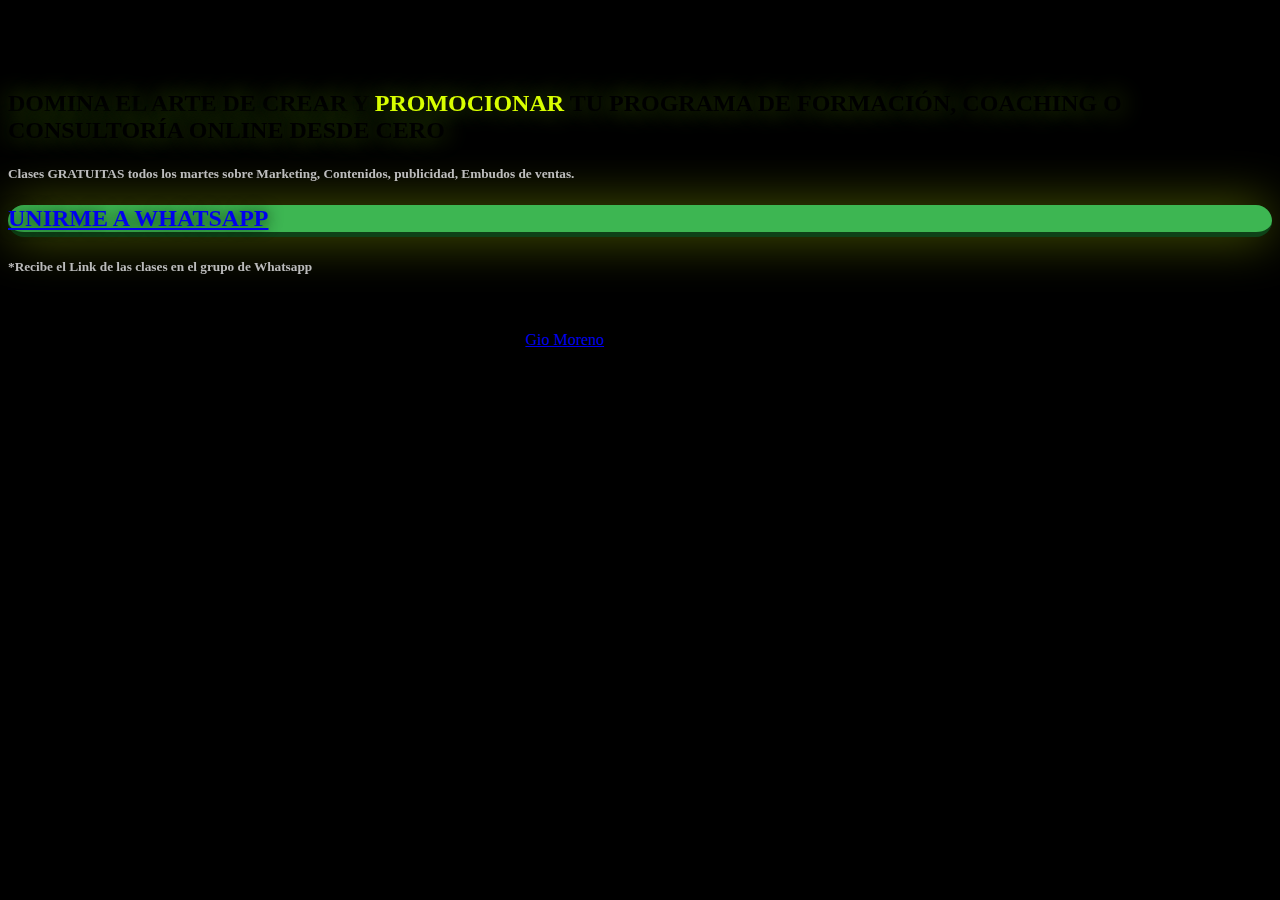
==== creadores.html @ 0db1ab93 "Add files via upload" ====
<!DOCTYPE html>
<html lang="en">
<head>
	<title>Gio Moreno - Marketing digital</title>
	<meta charset="utf-8">
	<meta name="viewport" content="width=device-width, initial-scale=1, shrink-to-fit=no">
	<link rel="stylesheet" href="css/animate.css">
	<link rel="stylesheet" href="fonts/icomoon/style.css">

	<link rel="stylesheet" href="css/bootstrap.css">
	<link rel="stylesheet" href="css/style.css">

	<link href="https://fonts.googleapis.com/css?family=Nunito+Sans:200,300,400,700" rel="stylesheet">


</head>
<body style="background-color: black;">

	<section class="site-hero bg-creadores" style="" id="section-home" data-stellar-background-ratio="0.5">
		<div class="container">
			<div class="row intro-text align-items-center justify-content-center">
				<div class="col-md-7 text-center text-lg-left pt-0 mt-0" style="backdrop-filter: blur();">
					<img src="images/comunidad-de-creadores.webp" class="" style=" max-width: 350px;" alt="">
					<h5 class="my-2 my-lg-4 text-center text-lg-left " style="line-height: 150%;"><i class="icon-calendar2 text-primary"></i> Todos los martes a las 8:00 AM | Col</h5>
					<h2 class="font-weight-bold m-0 p-0" style="text-shadow: 0 0 25px rgba(166, 255, 0, 0.473);">DOMINA EL ARTE DE CREAR Y <span style="color: #d9ff00; font-weight: 800; ">PROMOCIONAR</span> TU PROGRAMA DE FORMACIÓN, COACHING O CONSULTORÍA ONLINE DESDE CERO</h2>
					<h5 class="mt-lg-3 mb-lg-4 text-center text-lg-left " style="line-height: 120%; color: #bdbdbd;">Clases GRATUITAS todos los martes sobre Marketing, Contenidos, publicidad, Embudos de ventas.</h5>
					<div>
						<a href="https://chat.whatsapp.com/Lp3b1ahaaIoGx3HY6FuucO" class="smoothscroll"><h2 class="m-0 font-weight-bold d-inline-block px-5 py-3" style="text-shadow: 0 0 15px rgb(0, 27, 0); background-color: #3DB652; box-shadow: 0 0 50px #d9ff0067; border-radius: 40px; border-bottom: 5px solid #0e4117;">UNIRME A WHATSAPP</h2></a>
					</div>
					<h5 class="my-2 my-lg-3 ml-2 text-bottom-cell" style="color: rgb(187, 187, 187);">*Recibe el Link de las clases en el grupo de Whatsapp</h5>
				</div>
				<div class="col-md-5 text-center pt-5 pb-5 p-lg-0">
					<img src="" class="w-75 rounded" style="box-shadow: -20px 20px 0px #d9ff0050;" alt="">
				</div>
			</div>
		</div>
	</section> <!-- section -->


	

	<footer class="container">

			<div class="row pt-2" >
				<p class="col-12 text-center">
					Copyright &copy; <script>document.write(new Date().getFullYear());</script> Todos los Derechos Reservados | Diseño y desarrollo con <i class="icon-heart text-danger" aria-hidden="true" ></i> por <a href="https://coachgiomoreno.com" target="_blank" class="text-primary">Gio Moreno</a>
					<!-- Link back to Colorlib can't be removed. Template is licensed under CC BY 3.0. -->
				</p>
			</div>
			
	</footer>




	<script src="js/vendor/jquery.min.js"></script>
	<script src="js/vendor/jquery-migrate-3.0.1.min.js"></script>
	<script src="js/vendor/popper.min.js"></script>
	<script src="js/vendor/bootstrap.min.js"></script>

	<script src="js/vendor/jquery.easing.1.3.js"></script>

	<script src="js/vendor/jquery.stellar.min.js"></script>
	<script src="js/vendor/jquery.waypoints.min.js"></script>

	<script src="https://unpkg.com/isotope-layout@3/dist/isotope.pkgd.min.js"></script>
	<script src="https://unpkg.com/imagesloaded@4/imagesloaded.pkgd.min.js"></script>
	<script src="js/custom.js"></script>

	<!-- Google Map -->
    <!-- <script src="https://maps.googleapis.com/maps/api/js?key=AIzaSyBVWaKrjvy3MaE7SQ74_uJiULgl1JY0H2s&sensor=false"></script>
    	<script src="js/google-map.js"></script> -->

    </body>
    </html>
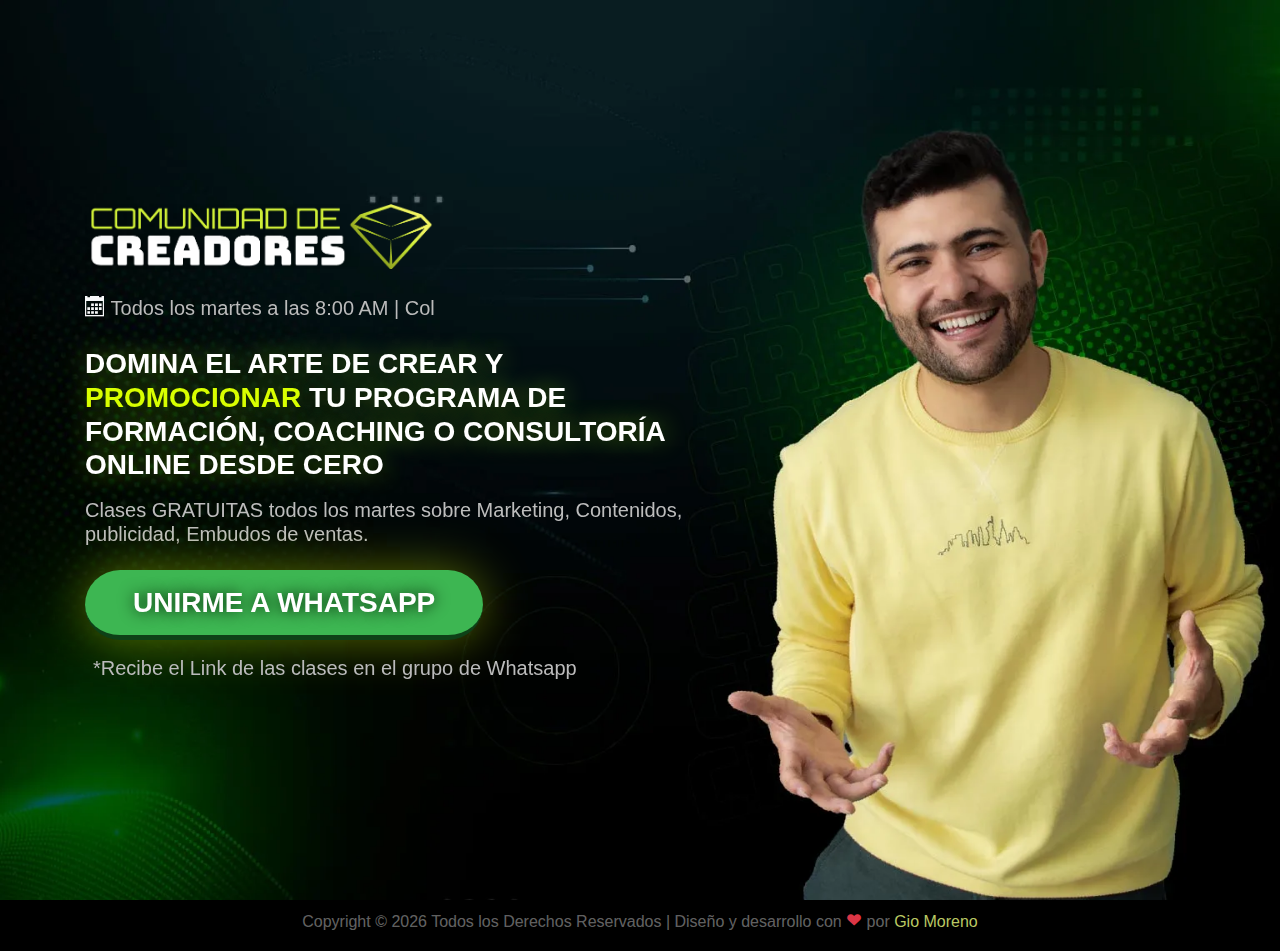
==== commit 09c5fbd5: "Update creadores.html" ====
--- a/creadores.html
+++ b/creadores.html
@@ -21,9 +21,9 @@
 			<div class="row intro-text align-items-center justify-content-center">
 				<div class="col-md-7 text-center text-lg-left pt-0 mt-0" style="backdrop-filter: blur();">
 					<img src="images/comunidad-de-creadores.webp" class="" style=" max-width: 350px;" alt="">
-					<h5 class="my-2 my-lg-4 text-center text-lg-left " style="line-height: 150%;"><i class="icon-calendar2 text-primary"></i> Todos los martes a las 8:00 AM | Col</h5>
+					<h5 class="my-3 my-lg-4 text-center text-lg-left " style="line-height: 150%; color: rgb(187, 187, 187);""><i class="icon-calendar2 text-light"></i> Todos los martes a las 8:00 AM | Col</h5>
 					<h2 class="font-weight-bold m-0 p-0" style="text-shadow: 0 0 25px rgba(166, 255, 0, 0.473);">DOMINA EL ARTE DE CREAR Y <span style="color: #d9ff00; font-weight: 800; ">PROMOCIONAR</span> TU PROGRAMA DE FORMACIÓN, COACHING O CONSULTORÍA ONLINE DESDE CERO</h2>
-					<h5 class="mt-lg-3 mb-lg-4 text-center text-lg-left " style="line-height: 120%; color: #bdbdbd;">Clases GRATUITAS todos los martes sobre Marketing, Contenidos, publicidad, Embudos de ventas.</h5>
+					<h5 class="my-3 mt-lg-3 mb-lg-4 text-center text-lg-left " style="line-height: 120%; color: #bdbdbd;">Clases GRATUITAS todos los martes sobre Marketing, Contenidos, publicidad, Embudos de ventas.</h5>
 					<div>
 						<a href="https://chat.whatsapp.com/Lp3b1ahaaIoGx3HY6FuucO" class="smoothscroll"><h2 class="m-0 font-weight-bold d-inline-block px-5 py-3" style="text-shadow: 0 0 15px rgb(0, 27, 0); background-color: #3DB652; box-shadow: 0 0 50px #d9ff0067; border-radius: 40px; border-bottom: 5px solid #0e4117;">UNIRME A WHATSAPP</h2></a>
 					</div>
@@ -72,4 +72,4 @@
     	<script src="js/google-map.js"></script> -->
 
     </body>
-    </html>+    </html>
--- a/fonts/icomoon/style.css
+++ b/fonts/icomoon/style.css
@@ -0,0 +1,2954 @@
+@font-face {
+  font-family: 'icomoon';
+  src:  url('fonts/icomoon.eot?1z9v6x');
+  src:  url('fonts/icomoon.eot?1z9v6x#iefix') format('embedded-opentype'),
+    url('fonts/icomoon.ttf?1z9v6x') format('truetype'),
+    url('fonts/icomoon.woff?1z9v6x') format('woff'),
+    url('fonts/icomoon.svg?1z9v6x#icomoon') format('svg');
+  font-weight: normal;
+  font-style: normal;
+}
+
+[class^="icon-"], [class*=" icon-"] {
+  /* use !important to prevent issues with browser extensions that change fonts */
+  font-family: 'icomoon' !important;
+  speak: none;
+  font-style: normal;
+  font-weight: normal;
+  font-variant: normal;
+  text-transform: none;
+  line-height: 1;
+
+  /* Better Font Rendering =========== */
+  -webkit-font-smoothing: antialiased;
+  -moz-osx-font-smoothing: grayscale;
+}
+
+.icon-mobile3:before {
+  content: "\e000";
+}
+.icon-laptop3:before {
+  content: "\e001";
+}
+.icon-desktop:before {
+  content: "\e002";
+}
+.icon-tablet3:before {
+  content: "\e003";
+}
+.icon-phone3:before {
+  content: "\e004";
+}
+.icon-document2:before {
+  content: "\e005";
+}
+.icon-documents2:before {
+  content: "\e006";
+}
+.icon-search2:before {
+  content: "\e007";
+}
+.icon-clipboard3:before {
+  content: "\e008";
+}
+.icon-newspaper2:before {
+  content: "\e009";
+}
+.icon-notebook:before {
+  content: "\e00a";
+}
+.icon-book-open:before {
+  content: "\e00b";
+}
+.icon-browser2:before {
+  content: "\e00c";
+}
+.icon-calendar3:before {
+  content: "\e00d";
+}
+.icon-presentation:before {
+  content: "\e00e";
+}
+.icon-picture:before {
+  content: "\e00f";
+}
+.icon-pictures:before {
+  content: "\e010";
+}
+.icon-video2:before {
+  content: "\e011";
+}
+.icon-camera3:before {
+  content: "\e012";
+}
+.icon-printer2:before {
+  content: "\e013";
+}
+.icon-toolbox:before {
+  content: "\e014";
+}
+.icon-briefcase3:before {
+  content: "\e015";
+}
+.icon-wallet2:before {
+  content: "\e016";
+}
+.icon-gift2:before {
+  content: "\e017";
+}
+.icon-bargraph:before {
+  content: "\e018";
+}
+.icon-grid2:before {
+  content: "\e019";
+}
+.icon-expand:before {
+  content: "\e01a";
+}
+.icon-focus:before {
+  content: "\e01b";
+}
+.icon-edit2:before {
+  content: "\e01c";
+}
+.icon-adjustments:before {
+  content: "\e01d";
+}
+.icon-ribbon:before {
+  content: "\e01e";
+}
+.icon-hourglass:before {
+  content: "\e01f";
+}
+.icon-lock3:before {
+  content: "\e020";
+}
+.icon-megaphone2:before {
+  content: "\e021";
+}
+.icon-shield3:before {
+  content: "\e022";
+}
+.icon-trophy3:before {
+  content: "\e023";
+}
+.icon-flag3:before {
+  content: "\e024";
+}
+.icon-map3:before {
+  content: "\e025";
+}
+.icon-puzzle:before {
+  content: "\e026";
+}
+.icon-basket:before {
+  content: "\e027";
+}
+.icon-envelope:before {
+  content: "\e028";
+}
+.icon-streetsign:before {
+  content: "\e029";
+}
+.icon-telescope:before {
+  content: "\e02a";
+}
+.icon-gears:before {
+  content: "\e02b";
+}
+.icon-key3:before {
+  content: "\e02c";
+}
+.icon-paperclip:before {
+  content: "\e02d";
+}
+.icon-attachment3:before {
+  content: "\e02e";
+}
+.icon-pricetags:before {
+  content: "\e02f";
+}
+.icon-lightbulb:before {
+  content: "\e030";
+}
+.icon-layers2:before {
+  content: "\e031";
+}
+.icon-pencil3:before {
+  content: "\e032";
+}
+.icon-tools2:before {
+  content: "\e033";
+}
+.icon-tools-2:before {
+  content: "\e034";
+}
+.icon-scissors3:before {
+  content: "\e035";
+}
+.icon-paintbrush:before {
+  content: "\e036";
+}
+.icon-magnifying-glass2:before {
+  content: "\e037";
+}
+.icon-circle-compass:before {
+  content: "\e038";
+}
+.icon-linegraph:before {
+  content: "\e039";
+}
+.icon-mic3:before {
+  content: "\e03a";
+}
+.icon-strategy:before {
+  content: "\e03b";
+}
+.icon-beaker:before {
+  content: "\e03c";
+}
+.icon-caution:before {
+  content: "\e03d";
+}
+.icon-recycle:before {
+  content: "\e03e";
+}
+.icon-anchor:before {
+  content: "\e03f";
+}
+.icon-profile-male:before {
+  content: "\e040";
+}
+.icon-profile-female:before {
+  content: "\e041";
+}
+.icon-bike:before {
+  content: "\e042";
+}
+.icon-wine:before {
+  content: "\e043";
+}
+.icon-hotairballoon:before {
+  content: "\e044";
+}
+.icon-globe2:before {
+  content: "\e045";
+}
+.icon-genius:before {
+  content: "\e046";
+}
+.icon-map-pin:before {
+  content: "\e047";
+}
+.icon-dial:before {
+  content: "\e048";
+}
+.icon-chat2:before {
+  content: "\e049";
+}
+.icon-heart3:before {
+  content: "\e04a";
+}
+.icon-cloud3:before {
+  content: "\e04b";
+}
+.icon-upload4:before {
+  content: "\e04c";
+}
+.icon-download4:before {
+  content: "\e04d";
+}
+.icon-target2:before {
+  content: "\e04e";
+}
+.icon-hazardous:before {
+  content: "\e04f";
+}
+.icon-piechart:before {
+  content: "\e050";
+}
+.icon-speedometer:before {
+  content: "\e051";
+}
+.icon-global:before {
+  content: "\e052";
+}
+.icon-compass3:before {
+  content: "\e053";
+}
+.icon-lifesaver:before {
+  content: "\e054";
+}
+.icon-clock3:before {
+  content: "\e055";
+}
+.icon-aperture:before {
+  content: "\e056";
+}
+.icon-quote2:before {
+  content: "\e057";
+}
+.icon-scope:before {
+  content: "\e058";
+}
+.icon-alarmclock:before {
+  content: "\e059";
+}
+.icon-refresh:before {
+  content: "\e05a";
+}
+.icon-happy3:before {
+  content: "\e05b";
+}
+.icon-sad3:before {
+  content: "\e05c";
+}
+.icon-facebook3:before {
+  content: "\e05d";
+}
+.icon-twitter3:before {
+  content: "\e05e";
+}
+.icon-googleplus:before {
+  content: "\e05f";
+}
+.icon-rss3:before {
+  content: "\e060";
+}
+.icon-tumblr3:before {
+  content: "\e061";
+}
+.icon-linkedin3:before {
+  content: "\e062";
+}
+.icon-dribbble3:before {
+  content: "\e063";
+}
+.icon-add-to-list:before {
+  content: "\e900";
+}
+.icon-classic-computer:before {
+  content: "\e901";
+}
+.icon-controller-fast-backward:before {
+  content: "\e902";
+}
+.icon-creative-commons-attribution:before {
+  content: "\e903";
+}
+.icon-creative-commons-noderivs:before {
+  content: "\e904";
+}
+.icon-creative-commons-noncommercial-eu:before {
+  content: "\e905";
+}
+.icon-creative-commons-noncommercial-us:before {
+  content: "\e906";
+}
+.icon-creative-commons-public-domain:before {
+  content: "\e907";
+}
+.icon-creative-commons-remix:before {
+  content: "\e908";
+}
+.icon-creative-commons-share:before {
+  content: "\e909";
+}
+.icon-creative-commons-sharealike:before {
+  content: "\e90a";
+}
+.icon-creative-commons:before {
+  content: "\e90b";
+}
+.icon-document-landscape:before {
+  content: "\e90c";
+}
+.icon-remove-user:before {
+  content: "\e90d";
+}
+.icon-warning:before {
+  content: "\e90e";
+}
+.icon-arrow-bold-down:before {
+  content: "\e90f";
+}
+.icon-arrow-bold-left:before {
+  content: "\e910";
+}
+.icon-arrow-bold-right:before {
+  content: "\e911";
+}
+.icon-arrow-bold-up:before {
+  content: "\e912";
+}
+.icon-arrow-down:before {
+  content: "\e913";
+}
+.icon-arrow-left:before {
+  content: "\e914";
+}
+.icon-arrow-long-down:before {
+  content: "\e915";
+}
+.icon-arrow-long-left:before {
+  content: "\e916";
+}
+.icon-arrow-long-right:before {
+  content: "\e917";
+}
+.icon-arrow-long-up:before {
+  content: "\e918";
+}
+.icon-arrow-right:before {
+  content: "\e919";
+}
+.icon-arrow-up:before {
+  content: "\e91a";
+}
+.icon-arrow-with-circle-down:before {
+  content: "\e91b";
+}
+.icon-arrow-with-circle-left:before {
+  content: "\e91c";
+}
+.icon-arrow-with-circle-right:before {
+  content: "\e91d";
+}
+.icon-arrow-with-circle-up:before {
+  content: "\e91e";
+}
+.icon-bookmark:before {
+  content: "\e91f";
+}
+.icon-bookmarks:before {
+  content: "\e920";
+}
+.icon-chevron-down:before {
+  content: "\e921";
+}
+.icon-chevron-left:before {
+  content: "\e922";
+}
+.icon-chevron-right:before {
+  content: "\e923";
+}
+.icon-chevron-small-down:before {
+  content: "\e924";
+}
+.icon-chevron-small-left:before {
+  content: "\e925";
+}
+.icon-chevron-small-right:before {
+  content: "\e926";
+}
+.icon-chevron-small-up:before {
+  content: "\e927";
+}
+.icon-chevron-thin-down:before {
+  content: "\e928";
+}
+.icon-chevron-thin-left:before {
+  content: "\e929";
+}
+.icon-chevron-thin-right:before {
+  content: "\e92a";
+}
+.icon-chevron-thin-up:before {
+  content: "\e92b";
+}
+.icon-chevron-up:before {
+  content: "\e92c";
+}
+.icon-chevron-with-circle-down:before {
+  content: "\e92d";
+}
+.icon-chevron-with-circle-left:before {
+  content: "\e92e";
+}
+.icon-chevron-with-circle-right:before {
+  content: "\e92f";
+}
+.icon-chevron-with-circle-up:before {
+  content: "\e930";
+}
+.icon-cloud:before {
+  content: "\e931";
+}
+.icon-controller-fast-forward:before {
+  content: "\e932";
+}
+.icon-controller-jump-to-start:before {
+  content: "\e933";
+}
+.icon-controller-next:before {
+  content: "\e934";
+}
+.icon-controller-paus:before {
+  content: "\e935";
+}
+.icon-controller-play:before {
+  content: "\e936";
+}
+.icon-controller-record:before {
+  content: "\e937";
+}
+.icon-controller-stop:before {
+  content: "\e938";
+}
+.icon-controller-volume:before {
+  content: "\e939";
+}
+.icon-dot-single:before {
+  content: "\e93a";
+}
+.icon-dots-three-horizontal:before {
+  content: "\e93b";
+}
+.icon-dots-three-vertical:before {
+  content: "\e93c";
+}
+.icon-dots-two-horizontal:before {
+  content: "\e93d";
+}
+.icon-dots-two-vertical:before {
+  content: "\e93e";
+}
+.icon-download:before {
+  content: "\e93f";
+}
+.icon-emoji-flirt:before {
+  content: "\e940";
+}
+.icon-flow-branch:before {
+  content: "\e941";
+}
+.icon-flow-cascade:before {
+  content: "\e942";
+}
+.icon-flow-line:before {
+  content: "\e943";
+}
+.icon-flow-parallel:before {
+  content: "\e944";
+}
+.icon-flow-tree:before {
+  content: "\e945";
+}
+.icon-install:before {
+  content: "\e946";
+}
+.icon-layers:before {
+  content: "\e947";
+}
+.icon-open-book:before {
+  content: "\e948";
+}
+.icon-resize-100:before {
+  content: "\e949";
+}
+.icon-resize-full-screen:before {
+  content: "\e94a";
+}
+.icon-save:before {
+  content: "\e94b";
+}
+.icon-select-arrows:before {
+  content: "\e94c";
+}
+.icon-sound-mute:before {
+  content: "\e94d";
+}
+.icon-sound:before {
+  content: "\e94e";
+}
+.icon-trash:before {
+  content: "\e94f";
+}
+.icon-triangle-down:before {
+  content: "\e950";
+}
+.icon-triangle-left:before {
+  content: "\e951";
+}
+.icon-triangle-right:before {
+  content: "\e952";
+}
+.icon-triangle-up:before {
+  content: "\e953";
+}
+.icon-uninstall:before {
+  content: "\e954";
+}
+.icon-upload-to-cloud:before {
+  content: "\e955";
+}
+.icon-upload:before {
+  content: "\e956";
+}
+.icon-add-user:before {
+  content: "\e957";
+}
+.icon-address:before {
+  content: "\e958";
+}
+.icon-adjust:before {
+  content: "\e959";
+}
+.icon-air:before {
+  content: "\e95a";
+}
+.icon-aircraft-landing:before {
+  content: "\e95b";
+}
+.icon-aircraft-take-off:before {
+  content: "\e95c";
+}
+.icon-aircraft:before {
+  content: "\e95d";
+}
+.icon-align-bottom:before {
+  content: "\e95e";
+}
+.icon-align-horizontal-middle:before {
+  content: "\e95f";
+}
+.icon-align-left:before {
+  content: "\e960";
+}
+.icon-align-right:before {
+  content: "\e961";
+}
+.icon-align-top:before {
+  content: "\e962";
+}
+.icon-align-vertical-middle:before {
+  content: "\e963";
+}
+.icon-archive:before {
+  content: "\e964";
+}
+.icon-area-graph:before {
+  content: "\e965";
+}
+.icon-attachment:before {
+  content: "\e966";
+}
+.icon-awareness-ribbon:before {
+  content: "\e967";
+}
+.icon-back-in-time:before {
+  content: "\e968";
+}
+.icon-back:before {
+  content: "\e969";
+}
+.icon-bar-graph:before {
+  content: "\e96a";
+}
+.icon-battery:before {
+  content: "\e96b";
+}
+.icon-beamed-note:before {
+  content: "\e96c";
+}
+.icon-bell:before {
+  content: "\e96d";
+}
+.icon-blackboard:before {
+  content: "\e96e";
+}
+.icon-block:before {
+  content: "\e96f";
+}
+.icon-book:before {
+  content: "\e970";
+}
+.icon-bowl:before {
+  content: "\e971";
+}
+.icon-box:before {
+  content: "\e972";
+}
+.icon-briefcase:before {
+  content: "\e973";
+}
+.icon-browser:before {
+  content: "\e974";
+}
+.icon-brush:before {
+  content: "\e975";
+}
+.icon-bucket:before {
+  content: "\e976";
+}
+.icon-cake:before {
+  content: "\e977";
+}
+.icon-calculator:before {
+  content: "\e978";
+}
+.icon-calendar:before {
+  content: "\e979";
+}
+.icon-camera:before {
+  content: "\e97a";
+}
+.icon-ccw:before {
+  content: "\e97b";
+}
+.icon-chat:before {
+  content: "\e97c";
+}
+.icon-check:before {
+  content: "\e97d";
+}
+.icon-circle-with-cross:before {
+  content: "\e97e";
+}
+.icon-circle-with-minus:before {
+  content: "\e97f";
+}
+.icon-circle-with-plus:before {
+  content: "\e980";
+}
+.icon-circle:before {
+  content: "\e981";
+}
+.icon-circular-graph:before {
+  content: "\e982";
+}
+.icon-clapperboard:before {
+  content: "\e983";
+}
+.icon-clipboard:before {
+  content: "\e984";
+}
+.icon-clock:before {
+  content: "\e985";
+}
+.icon-code:before {
+  content: "\e986";
+}
+.icon-cog:before {
+  content: "\e987";
+}
+.icon-colours:before {
+  content: "\e988";
+}
+.icon-compass:before {
+  content: "\e989";
+}
+.icon-copy:before {
+  content: "\e98a";
+}
+.icon-credit-card:before {
+  content: "\e98b";
+}
+.icon-credit:before {
+  content: "\e98c";
+}
+.icon-cross:before {
+  content: "\e98d";
+}
+.icon-cup:before {
+  content: "\e98e";
+}
+.icon-cw:before {
+  content: "\e98f";
+}
+.icon-cycle:before {
+  content: "\e990";
+}
+.icon-database:before {
+  content: "\e991";
+}
+.icon-dial-pad:before {
+  content: "\e992";
+}
+.icon-direction:before {
+  content: "\e993";
+}
+.icon-document:before {
+  content: "\e994";
+}
+.icon-documents:before {
+  content: "\e995";
+}
+.icon-drink:before {
+  content: "\e996";
+}
+.icon-drive:before {
+  content: "\e997";
+}
+.icon-drop:before {
+  content: "\e998";
+}
+.icon-edit:before {
+  content: "\e999";
+}
+.icon-email:before {
+  content: "\e99a";
+}
+.icon-emoji-happy:before {
+  content: "\e99b";
+}
+.icon-emoji-neutral:before {
+  content: "\e99c";
+}
+.icon-emoji-sad:before {
+  content: "\e99d";
+}
+.icon-erase:before {
+  content: "\e99e";
+}
+.icon-eraser:before {
+  content: "\e99f";
+}
+.icon-export:before {
+  content: "\e9a0";
+}
+.icon-eye:before {
+  content: "\e9a1";
+}
+.icon-feather:before {
+  content: "\e9a2";
+}
+.icon-flag:before {
+  content: "\e9a3";
+}
+.icon-flash:before {
+  content: "\e9a4";
+}
+.icon-flashlight:before {
+  content: "\e9a5";
+}
+.icon-flat-brush:before {
+  content: "\e9a6";
+}
+.icon-folder-images:before {
+  content: "\e9a7";
+}
+.icon-folder-music:before {
+  content: "\e9a8";
+}
+.icon-folder-video:before {
+  content: "\e9a9";
+}
+.icon-folder:before {
+  content: "\e9aa";
+}
+.icon-forward:before {
+  content: "\e9ab";
+}
+.icon-funnel:before {
+  content: "\e9ac";
+}
+.icon-game-controller:before {
+  content: "\e9ad";
+}
+.icon-gauge:before {
+  content: "\e9ae";
+}
+.icon-globe:before {
+  content: "\e9af";
+}
+.icon-graduation-cap:before {
+  content: "\e9b0";
+}
+.icon-grid:before {
+  content: "\e9b1";
+}
+.icon-hair-cross:before {
+  content: "\e9b2";
+}
+.icon-hand:before {
+  content: "\e9b3";
+}
+.icon-heart-outlined:before {
+  content: "\e9b4";
+}
+.icon-heart:before {
+  content: "\e9b5";
+}
+.icon-help-with-circle:before {
+  content: "\e9b6";
+}
+.icon-help:before {
+  content: "\e9b7";
+}
+.icon-home:before {
+  content: "\e9b8";
+}
+.icon-hour-glass:before {
+  content: "\e9b9";
+}
+.icon-image-inverted:before {
+  content: "\e9ba";
+}
+.icon-image:before {
+  content: "\e9bb";
+}
+.icon-images:before {
+  content: "\e9bc";
+}
+.icon-inbox:before {
+  content: "\e9bd";
+}
+.icon-infinity:before {
+  content: "\e9be";
+}
+.icon-info-with-circle:before {
+  content: "\e9bf";
+}
+.icon-info:before {
+  content: "\e9c0";
+}
+.icon-key:before {
+  content: "\e9c1";
+}
+.icon-keyboard:before {
+  content: "\e9c2";
+}
+.icon-lab-flask:before {
+  content: "\e9c3";
+}
+.icon-landline:before {
+  content: "\e9c4";
+}
+.icon-language:before {
+  content: "\e9c5";
+}
+.icon-laptop:before {
+  content: "\e9c6";
+}
+.icon-leaf:before {
+  content: "\e9c7";
+}
+.icon-level-down:before {
+  content: "\e9c8";
+}
+.icon-level-up:before {
+  content: "\e9c9";
+}
+.icon-lifebuoy:before {
+  content: "\e9ca";
+}
+.icon-light-bulb:before {
+  content: "\e9cb";
+}
+.icon-light-down:before {
+  content: "\e9cc";
+}
+.icon-light-up:before {
+  content: "\e9cd";
+}
+.icon-line-graph:before {
+  content: "\e9ce";
+}
+.icon-link:before {
+  content: "\e9cf";
+}
+.icon-list:before {
+  content: "\e9d0";
+}
+.icon-location-pin:before {
+  content: "\e9d1";
+}
+.icon-location:before {
+  content: "\e9d2";
+}
+.icon-lock-open:before {
+  content: "\e9d3";
+}
+.icon-lock:before {
+  content: "\e9d4";
+}
+.icon-log-out:before {
+  content: "\e9d5";
+}
+.icon-login:before {
+  content: "\e9d6";
+}
+.icon-loop:before {
+  content: "\e9d7";
+}
+.icon-magnet:before {
+  content: "\e9d8";
+}
+.icon-magnifying-glass:before {
+  content: "\e9d9";
+}
+.icon-mail:before {
+  content: "\e9da";
+}
+.icon-man:before {
+  content: "\e9db";
+}
+.icon-map:before {
+  content: "\e9dc";
+}
+.icon-mask:before {
+  content: "\e9dd";
+}
+.icon-medal:before {
+  content: "\e9de";
+}
+.icon-megaphone:before {
+  content: "\e9df";
+}
+.icon-menu:before {
+  content: "\e9e0";
+}
+.icon-message:before {
+  content: "\e9e1";
+}
+.icon-mic:before {
+  content: "\e9e2";
+}
+.icon-minus:before {
+  content: "\e9e3";
+}
+.icon-mobile:before {
+  content: "\e9e4";
+}
+.icon-modern-mic:before {
+  content: "\e9e5";
+}
+.icon-moon:before {
+  content: "\e9e6";
+}
+.icon-mouse:before {
+  content: "\e9e7";
+}
+.icon-music:before {
+  content: "\e9e8";
+}
+.icon-network:before {
+  content: "\e9e9";
+}
+.icon-new-message:before {
+  content: "\e9ea";
+}
+.icon-new:before {
+  content: "\e9eb";
+}
+.icon-news:before {
+  content: "\e9ec";
+}
+.icon-note:before {
+  content: "\e9ed";
+}
+.icon-notification:before {
+  content: "\e9ee";
+}
+.icon-old-mobile:before {
+  content: "\e9ef";
+}
+.icon-old-phone:before {
+  content: "\e9f0";
+}
+.icon-palette:before {
+  content: "\e9f1";
+}
+.icon-paper-plane:before {
+  content: "\e9f2";
+}
+.icon-pencil:before {
+  content: "\e9f3";
+}
+.icon-phone:before {
+  content: "\e9f4";
+}
+.icon-pie-chart:before {
+  content: "\e9f5";
+}
+.icon-pin:before {
+  content: "\e9f6";
+}
+.icon-plus:before {
+  content: "\e9f7";
+}
+.icon-popup:before {
+  content: "\e9f8";
+}
+.icon-power-plug:before {
+  content: "\e9f9";
+}
+.icon-price-ribbon:before {
+  content: "\e9fa";
+}
+.icon-price-tag:before {
+  content: "\e9fb";
+}
+.icon-print:before {
+  content: "\e9fc";
+}
+.icon-progress-empty:before {
+  content: "\e9fd";
+}
+.icon-progress-full:before {
+  content: "\e9fe";
+}
+.icon-progress-one:before {
+  content: "\e9ff";
+}
+.icon-progress-two:before {
+  content: "\ea00";
+}
+.icon-publish:before {
+  content: "\ea01";
+}
+.icon-quote:before {
+  content: "\ea02";
+}
+.icon-radio:before {
+  content: "\ea03";
+}
+.icon-reply-all:before {
+  content: "\ea04";
+}
+.icon-reply:before {
+  content: "\ea05";
+}
+.icon-retweet:before {
+  content: "\ea06";
+}
+.icon-rocket:before {
+  content: "\ea07";
+}
+.icon-round-brush:before {
+  content: "\ea08";
+}
+.icon-rss:before {
+  content: "\ea09";
+}
+.icon-ruler:before {
+  content: "\ea0a";
+}
+.icon-scissors:before {
+  content: "\ea0b";
+}
+.icon-share-alternitive:before {
+  content: "\ea0c";
+}
+.icon-share:before {
+  content: "\ea0d";
+}
+.icon-shareable:before {
+  content: "\ea0e";
+}
+.icon-shield:before {
+  content: "\ea0f";
+}
+.icon-shop:before {
+  content: "\ea10";
+}
+.icon-shopping-bag:before {
+  content: "\ea11";
+}
+.icon-shopping-basket:before {
+  content: "\ea12";
+}
+.icon-shopping-cart:before {
+  content: "\ea13";
+}
+.icon-shuffle:before {
+  content: "\ea14";
+}
+.icon-signal:before {
+  content: "\ea15";
+}
+.icon-sound-mix:before {
+  content: "\ea16";
+}
+.icon-sports-club:before {
+  content: "\ea17";
+}
+.icon-spreadsheet:before {
+  content: "\ea18";
+}
+.icon-squared-cross:before {
+  content: "\ea19";
+}
+.icon-squared-minus:before {
+  content: "\ea1a";
+}
+.icon-squared-plus:before {
+  content: "\ea1b";
+}
+.icon-star-outlined:before {
+  content: "\ea1c";
+}
+.icon-star:before {
+  content: "\ea1d";
+}
+.icon-stopwatch:before {
+  content: "\ea1e";
+}
+.icon-suitcase:before {
+  content: "\ea1f";
+}
+.icon-swap:before {
+  content: "\ea20";
+}
+.icon-sweden:before {
+  content: "\ea21";
+}
+.icon-switch:before {
+  content: "\ea22";
+}
+.icon-tablet:before {
+  content: "\ea23";
+}
+.icon-tag:before {
+  content: "\ea24";
+}
+.icon-text-document-inverted:before {
+  content: "\ea25";
+}
+.icon-text-document:before {
+  content: "\ea26";
+}
+.icon-text:before {
+  content: "\ea27";
+}
+.icon-thermometer:before {
+  content: "\ea28";
+}
+.icon-thumbs-down:before {
+  content: "\ea29";
+}
+.icon-thumbs-up:before {
+  content: "\ea2a";
+}
+.icon-thunder-cloud:before {
+  content: "\ea2b";
+}
+.icon-ticket:before {
+  content: "\ea2c";
+}
+.icon-time-slot:before {
+  content: "\ea2d";
+}
+.icon-tools:before {
+  content: "\ea2e";
+}
+.icon-traffic-cone:before {
+  content: "\ea2f";
+}
+.icon-tree:before {
+  content: "\ea30";
+}
+.icon-trophy:before {
+  content: "\ea31";
+}
+.icon-tv:before {
+  content: "\ea32";
+}
+.icon-typing:before {
+  content: "\ea33";
+}
+.icon-unread:before {
+  content: "\ea34";
+}
+.icon-untag:before {
+  content: "\ea35";
+}
+.icon-user:before {
+  content: "\ea36";
+}
+.icon-users:before {
+  content: "\ea37";
+}
+.icon-v-card:before {
+  content: "\ea38";
+}
+.icon-video:before {
+  content: "\ea39";
+}
+.icon-vinyl:before {
+  content: "\ea3a";
+}
+.icon-voicemail:before {
+  content: "\ea3b";
+}
+.icon-wallet:before {
+  content: "\ea3c";
+}
+.icon-water:before {
+  content: "\ea3d";
+}
+.icon-px-with-circle:before {
+  content: "\ea3e";
+}
+.icon-px:before {
+  content: "\ea3f";
+}
+.icon-basecamp:before {
+  content: "\ea40";
+}
+.icon-behance:before {
+  content: "\ea41";
+}
+.icon-creative-cloud:before {
+  content: "\ea42";
+}
+.icon-dropbox:before {
+  content: "\ea43";
+}
+.icon-evernote:before {
+  content: "\ea44";
+}
+.icon-flattr:before {
+  content: "\ea45";
+}
+.icon-foursquare:before {
+  content: "\ea46";
+}
+.icon-google-drive:before {
+  content: "\ea47";
+}
+.icon-google-hangouts:before {
+  content: "\ea48";
+}
+.icon-grooveshark:before {
+  content: "\ea49";
+}
+.icon-icloud:before {
+  content: "\ea4a";
+}
+.icon-mixi:before {
+  content: "\ea4b";
+}
+.icon-onedrive:before {
+  content: "\ea4c";
+}
+.icon-paypal:before {
+  content: "\ea4d";
+}
+.icon-picasa:before {
+  content: "\ea4e";
+}
+.icon-qq:before {
+  content: "\ea4f";
+}
+.icon-rdio-with-circle:before {
+  content: "\ea50";
+}
+.icon-renren:before {
+  content: "\ea51";
+}
+.icon-scribd:before {
+  content: "\ea52";
+}
+.icon-sina-weibo:before {
+  content: "\ea53";
+}
+.icon-skype-with-circle:before {
+  content: "\ea54";
+}
+.icon-skype:before {
+  content: "\ea55";
+}
+.icon-slideshare:before {
+  content: "\ea56";
+}
+.icon-smashing:before {
+  content: "\ea57";
+}
+.icon-soundcloud:before {
+  content: "\ea58";
+}
+.icon-spotify-with-circle:before {
+  content: "\ea59";
+}
+.icon-spotify:before {
+  content: "\ea5a";
+}
+.icon-swarm:before {
+  content: "\ea5b";
+}
+.icon-vine-with-circle:before {
+  content: "\ea5c";
+}
+.icon-vine:before {
+  content: "\ea5d";
+}
+.icon-vk-alternitive:before {
+  content: "\ea5e";
+}
+.icon-vk-with-circle:before {
+  content: "\ea5f";
+}
+.icon-vk:before {
+  content: "\ea60";
+}
+.icon-xing-with-circle:before {
+  content: "\ea61";
+}
+.icon-xing:before {
+  content: "\ea62";
+}
+.icon-yelp:before {
+  content: "\ea63";
+}
+.icon-dribbble-with-circle:before {
+  content: "\ea64";
+}
+.icon-dribbble:before {
+  content: "\ea65";
+}
+.icon-facebook-with-circle:before {
+  content: "\ea66";
+}
+.icon-facebook:before {
+  content: "\ea67";
+}
+.icon-flickr-with-circle:before {
+  content: "\ea68";
+}
+.icon-flickr:before {
+  content: "\ea69";
+}
+.icon-github-with-circle:before {
+  content: "\ea6a";
+}
+.icon-github:before {
+  content: "\ea6b";
+}
+.icon-google-with-circle:before {
+  content: "\ea6c";
+}
+.icon-google:before {
+  content: "\ea6d";
+}
+.icon-instagram-with-circle:before {
+  content: "\ea6e";
+}
+.icon-instagram:before {
+  content: "\ea6f";
+}
+.icon-lastfm-with-circle:before {
+  content: "\ea70";
+}
+.icon-lastfm:before {
+  content: "\ea71";
+}
+.icon-linkedin-with-circle:before {
+  content: "\ea72";
+}
+.icon-linkedin:before {
+  content: "\ea73";
+}
+.icon-pinterest-with-circle:before {
+  content: "\ea74";
+}
+.icon-pinterest:before {
+  content: "\ea75";
+}
+.icon-rdio:before {
+  content: "\ea76";
+}
+.icon-stumbleupon-with-circle:before {
+  content: "\ea77";
+}
+.icon-stumbleupon:before {
+  content: "\ea78";
+}
+.icon-tumblr-with-circle:before {
+  content: "\ea79";
+}
+.icon-tumblr:before {
+  content: "\ea7a";
+}
+.icon-twitter-with-circle:before {
+  content: "\ea7b";
+}
+.icon-twitter:before {
+  content: "\ea7c";
+}
+.icon-vimeo-with-circle:before {
+  content: "\ea7d";
+}
+.icon-vimeo:before {
+  content: "\ea7e";
+}
+.icon-youtube-with-circle:before {
+  content: "\ea7f";
+}
+.icon-youtube:before {
+  content: "\ea80";
+}
+.icon-home2:before {
+  content: "\ea81";
+}
+.icon-home22:before {
+  content: "\ea82";
+}
+.icon-home3:before {
+  content: "\ea83";
+}
+.icon-office:before {
+  content: "\ea84";
+}
+.icon-newspaper:before {
+  content: "\ea85";
+}
+.icon-pencil2:before {
+  content: "\ea86";
+}
+.icon-pencil22:before {
+  content: "\ea87";
+}
+.icon-quill:before {
+  content: "\ea88";
+}
+.icon-pen:before {
+  content: "\ea89";
+}
+.icon-blog:before {
+  content: "\ea8a";
+}
+.icon-eyedropper:before {
+  content: "\ea8b";
+}
+.icon-droplet:before {
+  content: "\ea8c";
+}
+.icon-paint-format:before {
+  content: "\ea8d";
+}
+.icon-image2:before {
+  content: "\ea8e";
+}
+.icon-images2:before {
+  content: "\ea8f";
+}
+.icon-camera2:before {
+  content: "\ea90";
+}
+.icon-headphones:before {
+  content: "\ea91";
+}
+.icon-music2:before {
+  content: "\ea92";
+}
+.icon-play:before {
+  content: "\ea93";
+}
+.icon-film:before {
+  content: "\ea94";
+}
+.icon-video-camera:before {
+  content: "\ea95";
+}
+.icon-dice:before {
+  content: "\ea96";
+}
+.icon-pacman:before {
+  content: "\ea97";
+}
+.icon-spades:before {
+  content: "\ea98";
+}
+.icon-clubs:before {
+  content: "\ea99";
+}
+.icon-diamonds:before {
+  content: "\ea9a";
+}
+.icon-bullhorn:before {
+  content: "\ea9b";
+}
+.icon-connection:before {
+  content: "\ea9c";
+}
+.icon-podcast:before {
+  content: "\ea9d";
+}
+.icon-feed:before {
+  content: "\ea9e";
+}
+.icon-mic2:before {
+  content: "\ea9f";
+}
+.icon-book2:before {
+  content: "\eaa0";
+}
+.icon-books:before {
+  content: "\eaa1";
+}
+.icon-library:before {
+  content: "\eaa2";
+}
+.icon-file-text:before {
+  content: "\eaa3";
+}
+.icon-profile:before {
+  content: "\eaa4";
+}
+.icon-file-empty:before {
+  content: "\eaa5";
+}
+.icon-files-empty:before {
+  content: "\eaa6";
+}
+.icon-file-text2:before {
+  content: "\eaa7";
+}
+.icon-file-picture:before {
+  content: "\eaa8";
+}
+.icon-file-music:before {
+  content: "\eaa9";
+}
+.icon-file-play:before {
+  content: "\eaaa";
+}
+.icon-file-video:before {
+  content: "\eaab";
+}
+.icon-file-zip:before {
+  content: "\eaac";
+}
+.icon-copy2:before {
+  content: "\eaad";
+}
+.icon-paste:before {
+  content: "\eaae";
+}
+.icon-stack:before {
+  content: "\eaaf";
+}
+.icon-folder2:before {
+  content: "\eab0";
+}
+.icon-folder-open:before {
+  content: "\eab1";
+}
+.icon-folder-plus:before {
+  content: "\eab2";
+}
+.icon-folder-minus:before {
+  content: "\eab3";
+}
+.icon-folder-download:before {
+  content: "\eab4";
+}
+.icon-folder-upload:before {
+  content: "\eab5";
+}
+.icon-price-tag2:before {
+  content: "\eab6";
+}
+.icon-price-tags:before {
+  content: "\eab7";
+}
+.icon-barcode:before {
+  content: "\eab8";
+}
+.icon-qrcode:before {
+  content: "\eab9";
+}
+.icon-ticket2:before {
+  content: "\eaba";
+}
+.icon-cart:before {
+  content: "\eabb";
+}
+.icon-coin-dollar:before {
+  content: "\eabc";
+}
+.icon-coin-euro:before {
+  content: "\eabd";
+}
+.icon-coin-pound:before {
+  content: "\eabe";
+}
+.icon-coin-yen:before {
+  content: "\eabf";
+}
+.icon-credit-card2:before {
+  content: "\eac0";
+}
+.icon-calculator2:before {
+  content: "\eac1";
+}
+.icon-lifebuoy2:before {
+  content: "\eac2";
+}
+.icon-phone2:before {
+  content: "\eac3";
+}
+.icon-phone-hang-up:before {
+  content: "\eac4";
+}
+.icon-address-book:before {
+  content: "\eac5";
+}
+.icon-envelop:before {
+  content: "\eac6";
+}
+.icon-pushpin:before {
+  content: "\eac7";
+}
+.icon-location2:before {
+  content: "\eac8";
+}
+.icon-location22:before {
+  content: "\eac9";
+}
+.icon-compass2:before {
+  content: "\eaca";
+}
+.icon-compass22:before {
+  content: "\eacb";
+}
+.icon-map2:before {
+  content: "\eacc";
+}
+.icon-map22:before {
+  content: "\eacd";
+}
+.icon-history:before {
+  content: "\eace";
+}
+.icon-clock2:before {
+  content: "\eacf";
+}
+.icon-clock22:before {
+  content: "\ead0";
+}
+.icon-alarm:before {
+  content: "\ead1";
+}
+.icon-bell2:before {
+  content: "\ead2";
+}
+.icon-stopwatch2:before {
+  content: "\ead3";
+}
+.icon-calendar2:before {
+  content: "\ead4";
+}
+.icon-printer:before {
+  content: "\ead5";
+}
+.icon-keyboard2:before {
+  content: "\ead6";
+}
+.icon-display:before {
+  content: "\ead7";
+}
+.icon-laptop2:before {
+  content: "\ead8";
+}
+.icon-mobile2:before {
+  content: "\ead9";
+}
+.icon-mobile22:before {
+  content: "\eada";
+}
+.icon-tablet2:before {
+  content: "\eadb";
+}
+.icon-tv2:before {
+  content: "\eadc";
+}
+.icon-drawer:before {
+  content: "\eadd";
+}
+.icon-drawer2:before {
+  content: "\eade";
+}
+.icon-box-add:before {
+  content: "\eadf";
+}
+.icon-box-remove:before {
+  content: "\eae0";
+}
+.icon-download2:before {
+  content: "\eae1";
+}
+.icon-upload2:before {
+  content: "\eae2";
+}
+.icon-floppy-disk:before {
+  content: "\eae3";
+}
+.icon-drive2:before {
+  content: "\eae4";
+}
+.icon-database2:before {
+  content: "\eae5";
+}
+.icon-undo:before {
+  content: "\eae6";
+}
+.icon-redo:before {
+  content: "\eae7";
+}
+.icon-undo2:before {
+  content: "\eae8";
+}
+.icon-redo2:before {
+  content: "\eae9";
+}
+.icon-forward2:before {
+  content: "\eaea";
+}
+.icon-reply2:before {
+  content: "\eaeb";
+}
+.icon-bubble:before {
+  content: "\eaec";
+}
+.icon-bubbles:before {
+  content: "\eaed";
+}
+.icon-bubbles2:before {
+  content: "\eaee";
+}
+.icon-bubble2:before {
+  content: "\eaef";
+}
+.icon-bubbles3:before {
+  content: "\eaf0";
+}
+.icon-bubbles4:before {
+  content: "\eaf1";
+}
+.icon-user2:before {
+  content: "\eaf2";
+}
+.icon-users2:before {
+  content: "\eaf3";
+}
+.icon-user-plus:before {
+  content: "\eaf4";
+}
+.icon-user-minus:before {
+  content: "\eaf5";
+}
+.icon-user-check:before {
+  content: "\eaf6";
+}
+.icon-user-tie:before {
+  content: "\eaf7";
+}
+.icon-quotes-left:before {
+  content: "\eaf8";
+}
+.icon-quotes-right:before {
+  content: "\eaf9";
+}
+.icon-hour-glass2:before {
+  content: "\eafa";
+}
+.icon-spinner:before {
+  content: "\eafb";
+}
+.icon-spinner2:before {
+  content: "\eafc";
+}
+.icon-spinner3:before {
+  content: "\eafd";
+}
+.icon-spinner4:before {
+  content: "\eafe";
+}
+.icon-spinner5:before {
+  content: "\eaff";
+}
+.icon-spinner6:before {
+  content: "\eb00";
+}
+.icon-spinner7:before {
+  content: "\eb01";
+}
+.icon-spinner8:before {
+  content: "\eb02";
+}
+.icon-spinner9:before {
+  content: "\eb03";
+}
+.icon-spinner10:before {
+  content: "\eb04";
+}
+.icon-spinner11:before {
+  content: "\eb05";
+}
+.icon-binoculars:before {
+  content: "\eb06";
+}
+.icon-search:before {
+  content: "\eb07";
+}
+.icon-zoom-in:before {
+  content: "\eb08";
+}
+.icon-zoom-out:before {
+  content: "\eb09";
+}
+.icon-enlarge:before {
+  content: "\eb0a";
+}
+.icon-shrink:before {
+  content: "\eb0b";
+}
+.icon-enlarge2:before {
+  content: "\eb0c";
+}
+.icon-shrink2:before {
+  content: "\eb0d";
+}
+.icon-key2:before {
+  content: "\eb0e";
+}
+.icon-key22:before {
+  content: "\eb0f";
+}
+.icon-lock2:before {
+  content: "\eb10";
+}
+.icon-unlocked:before {
+  content: "\eb11";
+}
+.icon-wrench:before {
+  content: "\eb12";
+}
+.icon-equalizer:before {
+  content: "\eb13";
+}
+.icon-equalizer2:before {
+  content: "\eb14";
+}
+.icon-cog2:before {
+  content: "\eb15";
+}
+.icon-cogs:before {
+  content: "\eb16";
+}
+.icon-hammer:before {
+  content: "\eb17";
+}
+.icon-magic-wand:before {
+  content: "\eb18";
+}
+.icon-aid-kit:before {
+  content: "\eb19";
+}
+.icon-bug:before {
+  content: "\eb1a";
+}
+.icon-pie-chart2:before {
+  content: "\eb1b";
+}
+.icon-stats-dots:before {
+  content: "\eb1c";
+}
+.icon-stats-bars:before {
+  content: "\eb1d";
+}
+.icon-stats-bars2:before {
+  content: "\eb1e";
+}
+.icon-trophy2:before {
+  content: "\eb1f";
+}
+.icon-gift:before {
+  content: "\eb20";
+}
+.icon-glass:before {
+  content: "\eb21";
+}
+.icon-glass2:before {
+  content: "\eb22";
+}
+.icon-mug:before {
+  content: "\eb23";
+}
+.icon-spoon-knife:before {
+  content: "\eb24";
+}
+.icon-leaf2:before {
+  content: "\eb25";
+}
+.icon-rocket2:before {
+  content: "\eb26";
+}
+.icon-meter:before {
+  content: "\eb27";
+}
+.icon-meter2:before {
+  content: "\eb28";
+}
+.icon-hammer2:before {
+  content: "\eb29";
+}
+.icon-fire:before {
+  content: "\eb2a";
+}
+.icon-lab:before {
+  content: "\eb2b";
+}
+.icon-magnet2:before {
+  content: "\eb2c";
+}
+.icon-bin:before {
+  content: "\eb2d";
+}
+.icon-bin2:before {
+  content: "\eb2e";
+}
+.icon-briefcase2:before {
+  content: "\eb2f";
+}
+.icon-airplane:before {
+  content: "\eb30";
+}
+.icon-truck:before {
+  content: "\eb31";
+}
+.icon-road:before {
+  content: "\eb32";
+}
+.icon-accessibility:before {
+  content: "\eb33";
+}
+.icon-target:before {
+  content: "\eb34";
+}
+.icon-shield2:before {
+  content: "\eb35";
+}
+.icon-power:before {
+  content: "\eb36";
+}
+.icon-switch2:before {
+  content: "\eb37";
+}
+.icon-power-cord:before {
+  content: "\eb38";
+}
+.icon-clipboard2:before {
+  content: "\eb39";
+}
+.icon-list-numbered:before {
+  content: "\eb3a";
+}
+.icon-list2:before {
+  content: "\eb3b";
+}
+.icon-list22:before {
+  content: "\eb3c";
+}
+.icon-tree2:before {
+  content: "\eb3d";
+}
+.icon-menu2:before {
+  content: "\eb3e";
+}
+.icon-menu22:before {
+  content: "\eb3f";
+}
+.icon-menu3:before {
+  content: "\eb40";
+}
+.icon-menu4:before {
+  content: "\eb41";
+}
+.icon-cloud2:before {
+  content: "\eb42";
+}
+.icon-cloud-download:before {
+  content: "\eb43";
+}
+.icon-cloud-upload:before {
+  content: "\eb44";
+}
+.icon-cloud-check:before {
+  content: "\eb45";
+}
+.icon-download22:before {
+  content: "\eb46";
+}
+.icon-upload22:before {
+  content: "\eb47";
+}
+.icon-download3:before {
+  content: "\eb48";
+}
+.icon-upload3:before {
+  content: "\eb49";
+}
+.icon-sphere:before {
+  content: "\eb4a";
+}
+.icon-earth:before {
+  content: "\eb4b";
+}
+.icon-link2:before {
+  content: "\eb4c";
+}
+.icon-flag2:before {
+  content: "\eb4d";
+}
+.icon-attachment2:before {
+  content: "\eb4e";
+}
+.icon-eye2:before {
+  content: "\eb4f";
+}
+.icon-eye-plus:before {
+  content: "\eb50";
+}
+.icon-eye-minus:before {
+  content: "\eb51";
+}
+.icon-eye-blocked:before {
+  content: "\eb52";
+}
+.icon-bookmark2:before {
+  content: "\eb53";
+}
+.icon-bookmarks2:before {
+  content: "\eb54";
+}
+.icon-sun:before {
+  content: "\eb55";
+}
+.icon-contrast:before {
+  content: "\eb56";
+}
+.icon-brightness-contrast:before {
+  content: "\eb57";
+}
+.icon-star-empty:before {
+  content: "\eb58";
+}
+.icon-star-half:before {
+  content: "\eb59";
+}
+.icon-star-full:before {
+  content: "\eb5a";
+}
+.icon-heart2:before {
+  content: "\eb5b";
+}
+.icon-heart-broken:before {
+  content: "\eb5c";
+}
+.icon-man2:before {
+  content: "\eb5d";
+}
+.icon-woman:before {
+  content: "\eb5e";
+}
+.icon-man-woman:before {
+  content: "\eb5f";
+}
+.icon-happy:before {
+  content: "\eb60";
+}
+.icon-happy2:before {
+  content: "\eb61";
+}
+.icon-smile:before {
+  content: "\eb62";
+}
+.icon-smile2:before {
+  content: "\eb63";
+}
+.icon-tongue:before {
+  content: "\eb64";
+}
+.icon-tongue2:before {
+  content: "\eb65";
+}
+.icon-sad:before {
+  content: "\eb66";
+}
+.icon-sad2:before {
+  content: "\eb67";
+}
+.icon-wink:before {
+  content: "\eb68";
+}
+.icon-wink2:before {
+  content: "\eb69";
+}
+.icon-grin:before {
+  content: "\eb6a";
+}
+.icon-grin2:before {
+  content: "\eb6b";
+}
+.icon-cool:before {
+  content: "\eb6c";
+}
+.icon-cool2:before {
+  content: "\eb6d";
+}
+.icon-angry:before {
+  content: "\eb6e";
+}
+.icon-angry2:before {
+  content: "\eb6f";
+}
+.icon-evil:before {
+  content: "\eb70";
+}
+.icon-evil2:before {
+  content: "\eb71";
+}
+.icon-shocked:before {
+  content: "\eb72";
+}
+.icon-shocked2:before {
+  content: "\eb73";
+}
+.icon-baffled:before {
+  content: "\eb74";
+}
+.icon-baffled2:before {
+  content: "\eb75";
+}
+.icon-confused:before {
+  content: "\eb76";
+}
+.icon-confused2:before {
+  content: "\eb77";
+}
+.icon-neutral:before {
+  content: "\eb78";
+}
+.icon-neutral2:before {
+  content: "\eb79";
+}
+.icon-hipster:before {
+  content: "\eb7a";
+}
+.icon-hipster2:before {
+  content: "\eb7b";
+}
+.icon-wondering:before {
+  content: "\eb7c";
+}
+.icon-wondering2:before {
+  content: "\eb7d";
+}
+.icon-sleepy:before {
+  content: "\eb7e";
+}
+.icon-sleepy2:before {
+  content: "\eb7f";
+}
+.icon-frustrated:before {
+  content: "\eb80";
+}
+.icon-frustrated2:before {
+  content: "\eb81";
+}
+.icon-crying:before {
+  content: "\eb82";
+}
+.icon-crying2:before {
+  content: "\eb83";
+}
+.icon-point-up:before {
+  content: "\eb84";
+}
+.icon-point-right:before {
+  content: "\eb85";
+}
+.icon-point-down:before {
+  content: "\eb86";
+}
+.icon-point-left:before {
+  content: "\eb87";
+}
+.icon-warning2:before {
+  content: "\eb88";
+}
+.icon-notification2:before {
+  content: "\eb89";
+}
+.icon-question:before {
+  content: "\eb8a";
+}
+.icon-plus2:before {
+  content: "\eb8b";
+}
+.icon-minus2:before {
+  content: "\eb8c";
+}
+.icon-info2:before {
+  content: "\eb8d";
+}
+.icon-cancel-circle:before {
+  content: "\eb8e";
+}
+.icon-blocked:before {
+  content: "\eb8f";
+}
+.icon-cross2:before {
+  content: "\eb90";
+}
+.icon-checkmark:before {
+  content: "\eb91";
+}
+.icon-checkmark2:before {
+  content: "\eb92";
+}
+.icon-spell-check:before {
+  content: "\eb93";
+}
+.icon-enter:before {
+  content: "\eb94";
+}
+.icon-exit:before {
+  content: "\eb95";
+}
+.icon-play2:before {
+  content: "\eb96";
+}
+.icon-pause:before {
+  content: "\eb97";
+}
+.icon-stop:before {
+  content: "\eb98";
+}
+.icon-previous:before {
+  content: "\eb99";
+}
+.icon-next:before {
+  content: "\eb9a";
+}
+.icon-backward:before {
+  content: "\eb9b";
+}
+.icon-forward22:before {
+  content: "\eb9c";
+}
+.icon-play3:before {
+  content: "\eb9d";
+}
+.icon-pause2:before {
+  content: "\eb9e";
+}
+.icon-stop2:before {
+  content: "\eb9f";
+}
+.icon-backward2:before {
+  content: "\eba0";
+}
+.icon-forward3:before {
+  content: "\eba1";
+}
+.icon-first:before {
+  content: "\eba2";
+}
+.icon-last:before {
+  content: "\eba3";
+}
+.icon-previous2:before {
+  content: "\eba4";
+}
+.icon-next2:before {
+  content: "\eba5";
+}
+.icon-eject:before {
+  content: "\eba6";
+}
+.icon-volume-high:before {
+  content: "\eba7";
+}
+.icon-volume-medium:before {
+  content: "\eba8";
+}
+.icon-volume-low:before {
+  content: "\eba9";
+}
+.icon-volume-mute:before {
+  content: "\ebaa";
+}
+.icon-volume-mute2:before {
+  content: "\ebab";
+}
+.icon-volume-increase:before {
+  content: "\ebac";
+}
+.icon-volume-decrease:before {
+  content: "\ebad";
+}
+.icon-loop2:before {
+  content: "\ebae";
+}
+.icon-loop22:before {
+  content: "\ebaf";
+}
+.icon-infinite:before {
+  content: "\ebb0";
+}
+.icon-shuffle2:before {
+  content: "\ebb1";
+}
+.icon-arrow-up-left:before {
+  content: "\ebb2";
+}
+.icon-arrow-up2:before {
+  content: "\ebb3";
+}
+.icon-arrow-up-right:before {
+  content: "\ebb4";
+}
+.icon-arrow-right2:before {
+  content: "\ebb5";
+}
+.icon-arrow-down-right:before {
+  content: "\ebb6";
+}
+.icon-arrow-down2:before {
+  content: "\ebb7";
+}
+.icon-arrow-down-left:before {
+  content: "\ebb8";
+}
+.icon-arrow-left2:before {
+  content: "\ebb9";
+}
+.icon-arrow-up-left2:before {
+  content: "\ebba";
+}
+.icon-arrow-up22:before {
+  content: "\ebbb";
+}
+.icon-arrow-up-right2:before {
+  content: "\ebbc";
+}
+.icon-arrow-right22:before {
+  content: "\ebbd";
+}
+.icon-arrow-down-right2:before {
+  content: "\ebbe";
+}
+.icon-arrow-down22:before {
+  content: "\ebbf";
+}
+.icon-arrow-down-left2:before {
+  content: "\ebc0";
+}
+.icon-arrow-left22:before {
+  content: "\ebc1";
+}
+.icon-circle-up:before {
+  content: "\ebc2";
+}
+.icon-circle-right:before {
+  content: "\ebc3";
+}
+.icon-circle-down:before {
+  content: "\ebc4";
+}
+.icon-circle-left:before {
+  content: "\ebc5";
+}
+.icon-tab:before {
+  content: "\ebc6";
+}
+.icon-move-up:before {
+  content: "\ebc7";
+}
+.icon-move-down:before {
+  content: "\ebc8";
+}
+.icon-sort-alpha-asc:before {
+  content: "\ebc9";
+}
+.icon-sort-alpha-desc:before {
+  content: "\ebca";
+}
+.icon-sort-numeric-asc:before {
+  content: "\ebcb";
+}
+.icon-sort-numberic-desc:before {
+  content: "\ebcc";
+}
+.icon-sort-amount-asc:before {
+  content: "\ebcd";
+}
+.icon-sort-amount-desc:before {
+  content: "\ebce";
+}
+.icon-command:before {
+  content: "\ebcf";
+}
+.icon-shift:before {
+  content: "\ebd0";
+}
+.icon-ctrl:before {
+  content: "\ebd1";
+}
+.icon-opt:before {
+  content: "\ebd2";
+}
+.icon-checkbox-checked:before {
+  content: "\ebd3";
+}
+.icon-checkbox-unchecked:before {
+  content: "\ebd4";
+}
+.icon-radio-checked:before {
+  content: "\ebd5";
+}
+.icon-radio-checked2:before {
+  content: "\ebd6";
+}
+.icon-radio-unchecked:before {
+  content: "\ebd7";
+}
+.icon-crop:before {
+  content: "\ebd8";
+}
+.icon-make-group:before {
+  content: "\ebd9";
+}
+.icon-ungroup:before {
+  content: "\ebda";
+}
+.icon-scissors2:before {
+  content: "\ebdb";
+}
+.icon-filter:before {
+  content: "\ebdc";
+}
+.icon-font:before {
+  content: "\ebdd";
+}
+.icon-ligature:before {
+  content: "\ebde";
+}
+.icon-ligature2:before {
+  content: "\ebdf";
+}
+.icon-text-height:before {
+  content: "\ebe0";
+}
+.icon-text-width:before {
+  content: "\ebe1";
+}
+.icon-font-size:before {
+  content: "\ebe2";
+}
+.icon-bold:before {
+  content: "\ebe3";
+}
+.icon-underline:before {
+  content: "\ebe4";
+}
+.icon-italic:before {
+  content: "\ebe5";
+}
+.icon-strikethrough:before {
+  content: "\ebe6";
+}
+.icon-omega:before {
+  content: "\ebe7";
+}
+.icon-sigma:before {
+  content: "\ebe8";
+}
+.icon-page-break:before {
+  content: "\ebe9";
+}
+.icon-superscript:before {
+  content: "\ebea";
+}
+.icon-subscript:before {
+  content: "\ebeb";
+}
+.icon-superscript2:before {
+  content: "\ebec";
+}
+.icon-subscript2:before {
+  content: "\ebed";
+}
+.icon-text-color:before {
+  content: "\ebee";
+}
+.icon-pagebreak:before {
+  content: "\ebef";
+}
+.icon-clear-formatting:before {
+  content: "\ebf0";
+}
+.icon-table:before {
+  content: "\ebf1";
+}
+.icon-table2:before {
+  content: "\ebf2";
+}
+.icon-insert-template:before {
+  content: "\ebf3";
+}
+.icon-pilcrow:before {
+  content: "\ebf4";
+}
+.icon-ltr:before {
+  content: "\ebf5";
+}
+.icon-rtl:before {
+  content: "\ebf6";
+}
+.icon-section:before {
+  content: "\ebf7";
+}
+.icon-paragraph-left:before {
+  content: "\ebf8";
+}
+.icon-paragraph-center:before {
+  content: "\ebf9";
+}
+.icon-paragraph-right:before {
+  content: "\ebfa";
+}
+.icon-paragraph-justify:before {
+  content: "\ebfb";
+}
+.icon-indent-increase:before {
+  content: "\ebfc";
+}
+.icon-indent-decrease:before {
+  content: "\ebfd";
+}
+.icon-share2:before {
+  content: "\ebfe";
+}
+.icon-new-tab:before {
+  content: "\ebff";
+}
+.icon-embed:before {
+  content: "\ec00";
+}
+.icon-embed2:before {
+  content: "\ec01";
+}
+.icon-terminal:before {
+  content: "\ec02";
+}
+.icon-share22:before {
+  content: "\ec03";
+}
+.icon-mail2:before {
+  content: "\ec04";
+}
+.icon-mail22:before {
+  content: "\ec05";
+}
+.icon-mail3:before {
+  content: "\ec06";
+}
+.icon-mail4:before {
+  content: "\ec07";
+}
+.icon-amazon:before {
+  content: "\ec08";
+}
+.icon-google2:before {
+  content: "\ec09";
+}
+.icon-google22:before {
+  content: "\ec0a";
+}
+.icon-google3:before {
+  content: "\ec0b";
+}
+.icon-google-plus:before {
+  content: "\ec0c";
+}
+.icon-google-plus2:before {
+  content: "\ec0d";
+}
+.icon-google-plus3:before {
+  content: "\ec0e";
+}
+.icon-hangouts:before {
+  content: "\ec0f";
+}
+.icon-google-drive2:before {
+  content: "\ec10";
+}
+.icon-facebook2:before {
+  content: "\ec11";
+}
+.icon-facebook22:before {
+  content: "\ec12";
+}
+.icon-instagram2:before {
+  content: "\ec13";
+}
+.icon-whatsapp:before {
+  content: "\ec14";
+}
+.icon-spotify2:before {
+  content: "\ec15";
+}
+.icon-telegram:before {
+  content: "\ec16";
+}
+.icon-twitter2:before {
+  content: "\ec17";
+}
+.icon-vine2:before {
+  content: "\ec18";
+}
+.icon-vk2:before {
+  content: "\ec19";
+}
+.icon-renren2:before {
+  content: "\ec1a";
+}
+.icon-sina-weibo2:before {
+  content: "\ec1b";
+}
+.icon-rss2:before {
+  content: "\ec1c";
+}
+.icon-rss22:before {
+  content: "\ec1d";
+}
+.icon-youtube2:before {
+  content: "\ec1e";
+}
+.icon-youtube22:before {
+  content: "\ec1f";
+}
+.icon-twitch:before {
+  content: "\ec20";
+}
+.icon-vimeo2:before {
+  content: "\ec21";
+}
+.icon-vimeo22:before {
+  content: "\ec22";
+}
+.icon-lanyrd:before {
+  content: "\ec23";
+}
+.icon-flickr2:before {
+  content: "\ec24";
+}
+.icon-flickr22:before {
+  content: "\ec25";
+}
+.icon-flickr3:before {
+  content: "\ec26";
+}
+.icon-flickr4:before {
+  content: "\ec27";
+}
+.icon-dribbble2:before {
+  content: "\ec28";
+}
+.icon-behance2:before {
+  content: "\ec29";
+}
+.icon-behance22:before {
+  content: "\ec2a";
+}
+.icon-deviantart:before {
+  content: "\ec2b";
+}
+.icon-500px:before {
+  content: "\ec2c";
+}
+.icon-steam:before {
+  content: "\ec2d";
+}
+.icon-steam2:before {
+  content: "\ec2e";
+}
+.icon-dropbox2:before {
+  content: "\ec2f";
+}
+.icon-onedrive2:before {
+  content: "\ec30";
+}
+.icon-github2:before {
+  content: "\ec31";
+}
+.icon-npm:before {
+  content: "\ec32";
+}
+.icon-basecamp2:before {
+  content: "\ec33";
+}
+.icon-trello:before {
+  content: "\ec34";
+}
+.icon-wordpress:before {
+  content: "\ec35";
+}
+.icon-joomla:before {
+  content: "\ec36";
+}
+.icon-ello:before {
+  content: "\ec37";
+}
+.icon-blogger:before {
+  content: "\ec38";
+}
+.icon-blogger2:before {
+  content: "\ec39";
+}
+.icon-tumblr2:before {
+  content: "\ec3a";
+}
+.icon-tumblr22:before {
+  content: "\ec3b";
+}
+.icon-yahoo:before {
+  content: "\ec3c";
+}
+.icon-yahoo2:before {
+  content: "\ec3d";
+}
+.icon-tux:before {
+  content: "\ec3e";
+}
+.icon-appleinc:before {
+  content: "\ec3f";
+}
+.icon-finder:before {
+  content: "\ec40";
+}
+.icon-android:before {
+  content: "\ec41";
+}
+.icon-windows:before {
+  content: "\ec42";
+}
+.icon-windows8:before {
+  content: "\ec43";
+}
+.icon-soundcloud2:before {
+  content: "\ec44";
+}
+.icon-soundcloud22:before {
+  content: "\ec45";
+}
+.icon-skype2:before {
+  content: "\ec46";
+}
+.icon-reddit:before {
+  content: "\ec47";
+}
+.icon-hackernews:before {
+  content: "\ec48";
+}
+.icon-wikipedia:before {
+  content: "\ec49";
+}
+.icon-linkedin2:before {
+  content: "\ec4a";
+}
+.icon-linkedin22:before {
+  content: "\ec4b";
+}
+.icon-lastfm2:before {
+  content: "\ec4c";
+}
+.icon-lastfm22:before {
+  content: "\ec4d";
+}
+.icon-delicious:before {
+  content: "\ec4e";
+}
+.icon-stumbleupon2:before {
+  content: "\ec4f";
+}
+.icon-stumbleupon22:before {
+  content: "\ec50";
+}
+.icon-stackoverflow:before {
+  content: "\ec51";
+}
+.icon-pinterest2:before {
+  content: "\ec52";
+}
+.icon-pinterest22:before {
+  content: "\ec53";
+}
+.icon-xing2:before {
+  content: "\ec54";
+}
+.icon-xing22:before {
+  content: "\ec55";
+}
+.icon-flattr2:before {
+  content: "\ec56";
+}
+.icon-foursquare2:before {
+  content: "\ec57";
+}
+.icon-yelp2:before {
+  content: "\ec58";
+}
+.icon-paypal2:before {
+  content: "\ec59";
+}
+.icon-chrome:before {
+  content: "\ec5a";
+}
+.icon-firefox:before {
+  content: "\ec5b";
+}
+.icon-IE:before {
+  content: "\ec5c";
+}
+.icon-edge:before {
+  content: "\ec5d";
+}
+.icon-safari:before {
+  content: "\ec5e";
+}
+.icon-opera:before {
+  content: "\ec5f";
+}
+.icon-file-pdf:before {
+  content: "\ec60";
+}
+.icon-file-openoffice:before {
+  content: "\ec61";
+}
+.icon-file-word:before {
+  content: "\ec62";
+}
+.icon-file-excel:before {
+  content: "\ec63";
+}
+.icon-libreoffice:before {
+  content: "\ec64";
+}
+.icon-html-five:before {
+  content: "\ec65";
+}
+.icon-html-five2:before {
+  content: "\ec66";
+}
+.icon-css3:before {
+  content: "\ec67";
+}
+.icon-git:before {
+  content: "\ec68";
+}
+.icon-codepen:before {
+  content: "\ec69";
+}
+.icon-svg:before {
+  content: "\ec6a";
+}
+.icon-IcoMoon:before {
+  content: "\ec6b";
+}
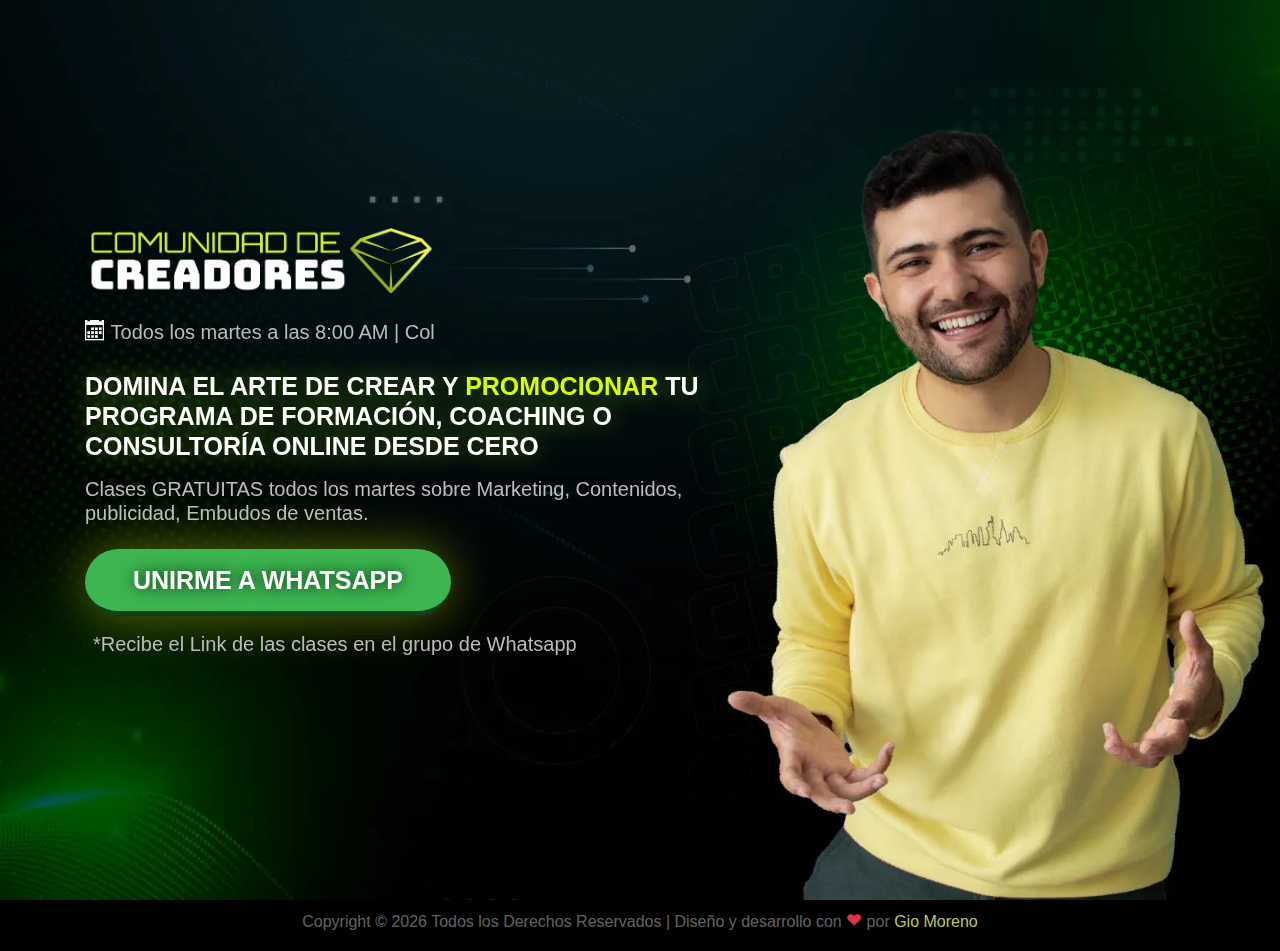
==== commit d412da91: "Update creadores.html" ====
--- a/creadores.html
+++ b/creadores.html
@@ -1,8 +1,22 @@
 <!DOCTYPE html>
 <html lang="en">
 <head>
-	<title>Gio Moreno - Marketing digital</title>
-	<meta charset="utf-8">
+	<title>Comunidad de creadores - Gio Moreno</title>
+        <meta content="width=device-width, initial-scale=1.0" name="viewport" />
+        <meta content="Clases GRATUITAS todos los martes sobre marketing, publicidad, embudos de ventas, contenidos, automatización para Coaches, Docentes, Psicólogos, terapeutas" name="description">
+        <meta content="Marketing digital para coaches, coaches, coaching, coaching ontológico, Ligecoaching, formación, consultoría, mentoría, Gio Moreno, Coach Gio Moreno, Gio Moreno Marketing" name="keywords">
+        <meta name="author" content="Gio Moreno">
+        <meta name="dcterms.rightsHolder" content="Gio Moreno" />
+
+        <meta property="og:title" content="Comunidad de Creadores" />
+        <meta property="og:Author" content="Gio Moreno" />
+        <meta property="og:type" content="website" />
+        <meta property="og:url" content="https://coachgiomoreno.com/creadores" />
+        <meta property="og:image" content="/images/comunidad-creadores-coach-gio-moreno.webp" />
+
+        <!-- Favicon -->
+	<link href="/images/favicon-creadores.webp" rel="icon" />
+	
 	<meta name="viewport" content="width=device-width, initial-scale=1, shrink-to-fit=no">
 	<link rel="stylesheet" href="css/animate.css">
 	<link rel="stylesheet" href="fonts/icomoon/style.css">
--- a/css/style.css
+++ b/css/style.css
@@ -42,7 +42,7 @@
 
 
 h2 {
-  font-size: 28px; }
+  font-size: 25px; }
 
 a {
   -webkit-transition: .3s all;
@@ -173,7 +173,7 @@
   overflow: hidden;}
   .site-hero, .site-hero .row {
     height: 100vh;
-    min-height: 800px; }
+    min-height: 900px; }
   .site-hero:before {
     content: "";
     position: absolute;
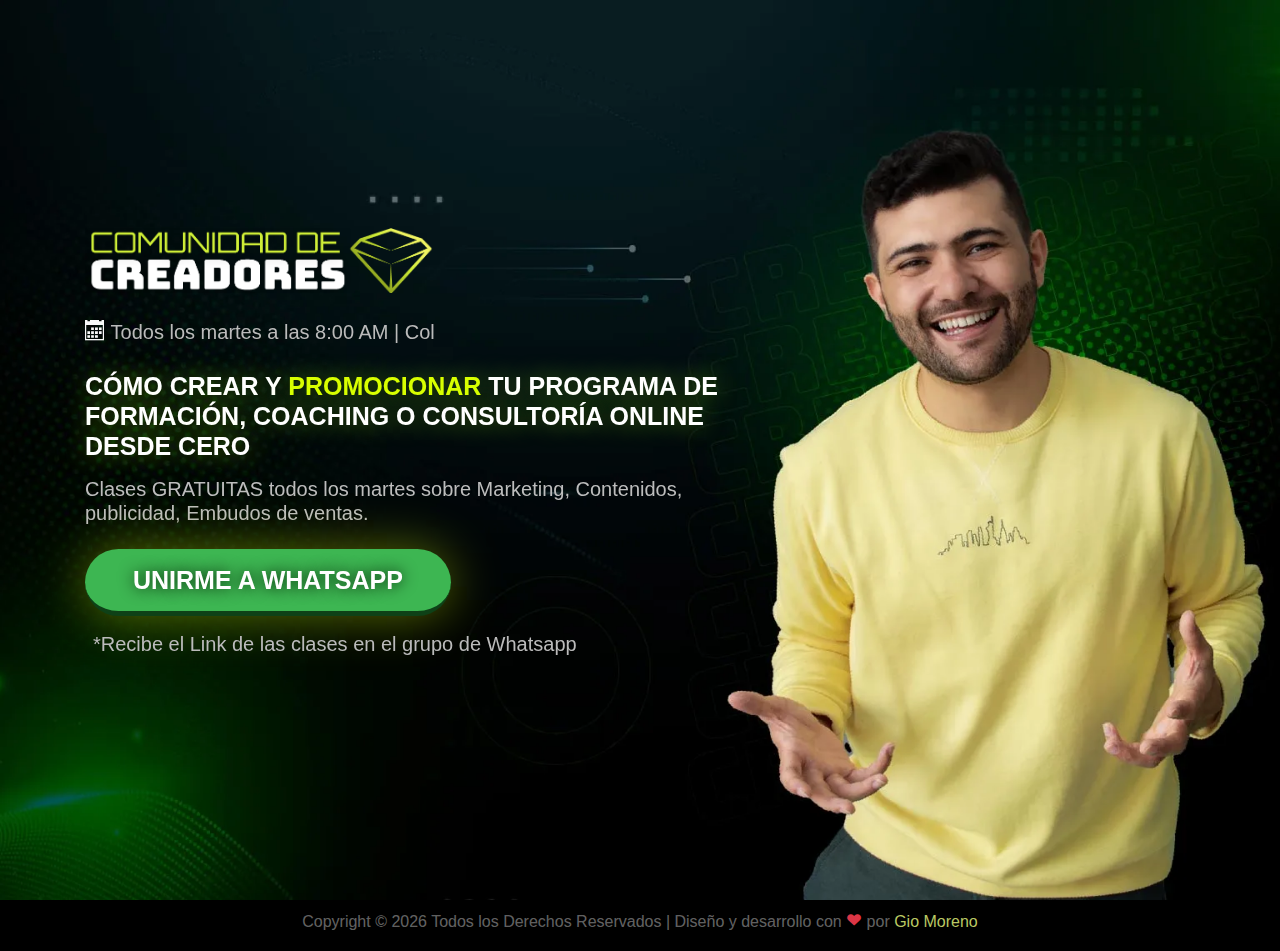
==== commit 0ba4003d: "Update creadores.html" ====
--- a/creadores.html
+++ b/creadores.html
@@ -12,10 +12,10 @@
         <meta property="og:Author" content="Gio Moreno" />
         <meta property="og:type" content="website" />
         <meta property="og:url" content="https://coachgiomoreno.com/creadores" />
-        <meta property="og:image" content="/images/comunidad-creadores-coach-gio-moreno.webp" />
+        <meta property="og:image" content="./images/comunidad-creadores-coach-gio-moreno.webp" />
 
         <!-- Favicon -->
-	<link href="/images/favicon-creadores.webp" rel="icon" />
+	<link href="./images/favicon-creadores.webp" rel="icon" />
 	
 	<meta name="viewport" content="width=device-width, initial-scale=1, shrink-to-fit=no">
 	<link rel="stylesheet" href="css/animate.css">
@@ -36,7 +36,7 @@
 				<div class="col-md-7 text-center text-lg-left pt-0 mt-0" style="backdrop-filter: blur();">
 					<img src="images/comunidad-de-creadores.webp" class="" style=" max-width: 350px;" alt="">
 					<h5 class="my-3 my-lg-4 text-center text-lg-left " style="line-height: 150%; color: rgb(187, 187, 187);""><i class="icon-calendar2 text-light"></i> Todos los martes a las 8:00 AM | Col</h5>
-					<h2 class="font-weight-bold m-0 p-0" style="text-shadow: 0 0 25px rgba(166, 255, 0, 0.473);">DOMINA EL ARTE DE CREAR Y <span style="color: #d9ff00; font-weight: 800; ">PROMOCIONAR</span> TU PROGRAMA DE FORMACIÓN, COACHING O CONSULTORÍA ONLINE DESDE CERO</h2>
+					<h2 class="font-weight-bold m-0 p-0" style="text-shadow: 0 0 25px rgba(166, 255, 0, 0.473);">CÓMO CREAR Y <span style="color: #d9ff00; font-weight: 800; ">PROMOCIONAR</span> TU PROGRAMA DE FORMACIÓN, COACHING O CONSULTORÍA ONLINE DESDE CERO</h2>
 					<h5 class="my-3 mt-lg-3 mb-lg-4 text-center text-lg-left " style="line-height: 120%; color: #bdbdbd;">Clases GRATUITAS todos los martes sobre Marketing, Contenidos, publicidad, Embudos de ventas.</h5>
 					<div>
 						<a href="https://chat.whatsapp.com/Lp3b1ahaaIoGx3HY6FuucO" class="smoothscroll"><h2 class="m-0 font-weight-bold d-inline-block px-5 py-3" style="text-shadow: 0 0 15px rgb(0, 27, 0); background-color: #3DB652; box-shadow: 0 0 50px #d9ff0067; border-radius: 40px; border-bottom: 5px solid #0e4117;">UNIRME A WHATSAPP</h2></a>
--- a/css/style.css
+++ b/css/style.css
@@ -43,6 +43,13 @@
 
 h2 {
   font-size: 25px; }
+@media (max-width: 768px) {
+    h2 {
+      font-size: 20px; }
+    h5 {
+      font-size: 16px; }
+      
+    }
 
 a {
   -webkit-transition: .3s all;
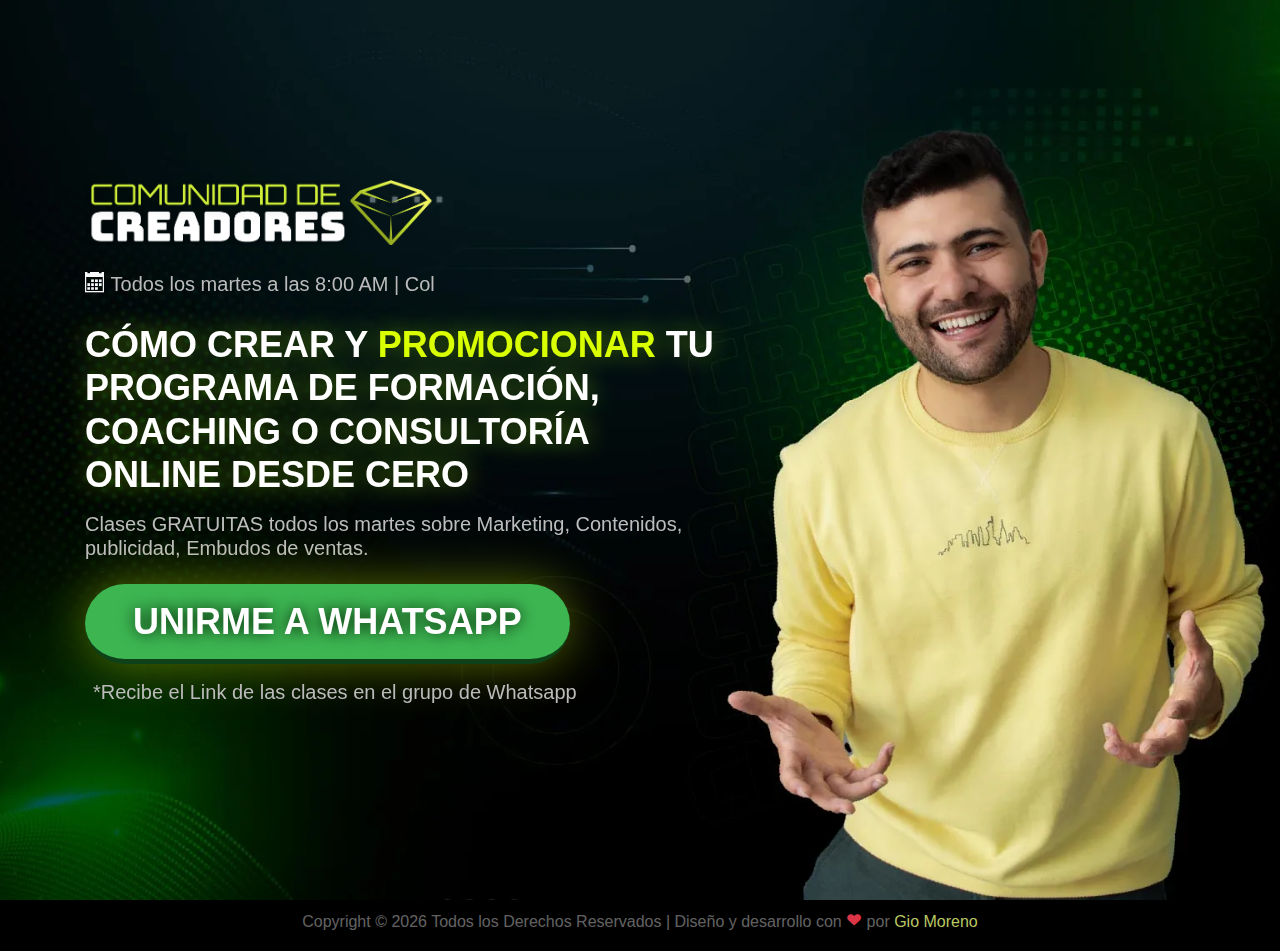
==== commit 62383ea6: "Update creadores.html" ====
--- a/creadores.html
+++ b/creadores.html
@@ -12,7 +12,7 @@
         <meta property="og:Author" content="Gio Moreno" />
         <meta property="og:type" content="website" />
         <meta property="og:url" content="https://coachgiomoreno.com/creadores" />
-        <meta property="og:image" content="./images/comunidad-creadores-coach-gio-moreno.webp" />
+        <meta property="og:image" content="./images/comunidad-creadores-coach-gio-moreno.jpg" />
 
         <!-- Favicon -->
 	<link href="./images/favicon-creadores.webp" rel="icon" />
--- a/css/style.css
+++ b/css/style.css
@@ -42,7 +42,7 @@
 
 
 h2 {
-  font-size: 25px; }
+  font-size: 36px; }
 @media (max-width: 768px) {
     h2 {
       font-size: 20px; }
